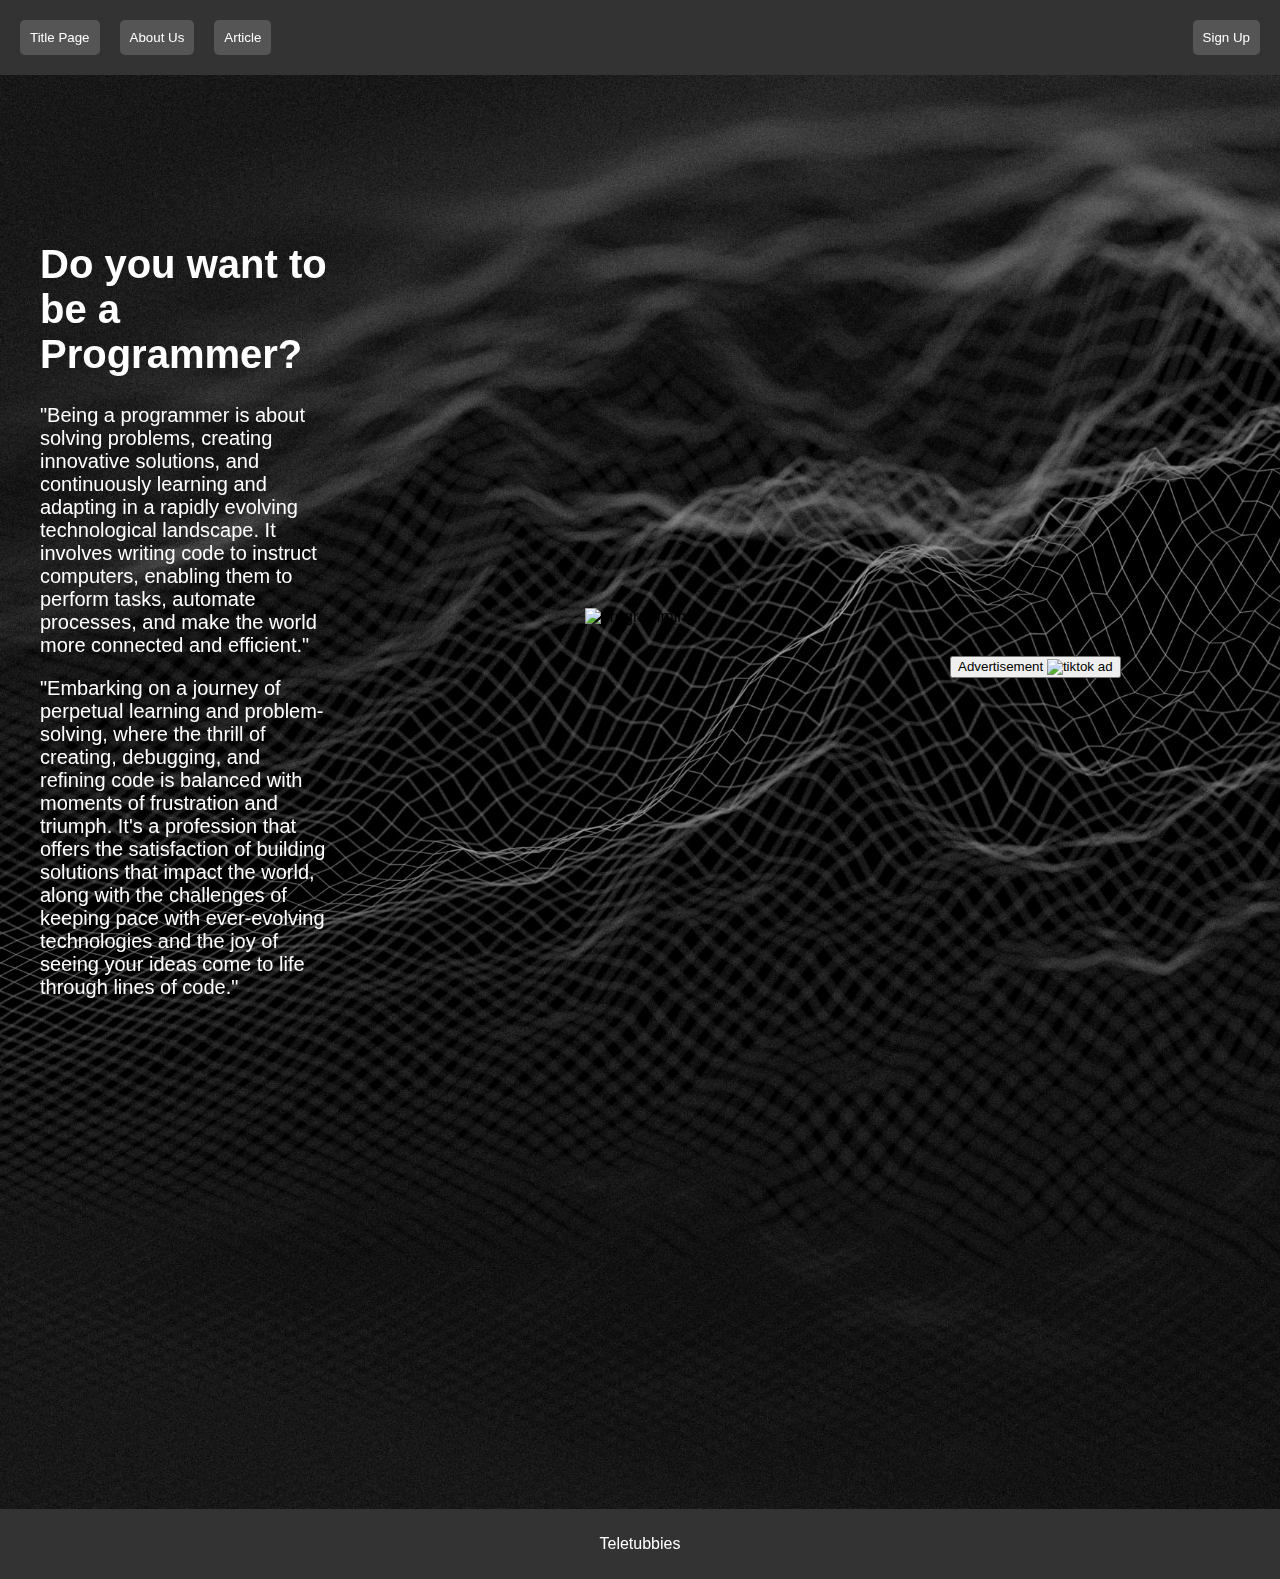
==== about.html @ ac0a7835 "Add files via upload" ====
<!DOCTYPE html>
<html lang="en">
<head>
    <meta charset="UTF-8">
    <meta name="viewport" content="width=device-width, initial-scale=1.0">
    <link rel="stylesheet" href="Article.css">
    <title>Teletubbies</title>
</head>
<body>
    <header>
        <div class="header-left">
			<a href="C:\Users\Togana Family\Desktop\Final Project\Mockup5\index.html">
				<button class="header-button">Title Page</button>
			</a>
			<a href="C:\Users\Togana Family\Desktop\Final Project\Mockup5\AboutUs.html">
				<button class="header-button">About Us</button> 
			</a>
			<a href="C:\Users\Togana Family\Desktop\Final Project\Mockup5\Article.html">
				<button class="header-button">Article</button>
			</a>
        </div>
        <div class="header-right">
			<a href="C:\Users\Togana Family\Desktop\Final Project\Mockup5\sign_in.html">
				<button class="header-button">Sign Up</button>
			</a>
        </div>
    </header>
    
    <main>
		<div class="container">
			<div class="text">
				<h1><b>Do you want to be a Programmer?</b></h1>
				<p>"Being a programmer is about solving problems, 
				creating innovative solutions, and continuously learning and adapting in a rapidly evolving technological landscape. 
				It involves writing code to instruct computers, enabling them to perform tasks, automate processes, 
				and make the world more connected and efficient."</p>
				<p> "Embarking on a journey of perpetual learning and problem-solving, 
				where the thrill of creating, debugging, and refining code is balanced with moments of frustration and triumph. 
				It's a profession that offers the satisfaction of building solutions that impact the world, 
				along with the challenges of keeping pace with ever-evolving technologies and the joy of seeing your 
				ideas come to life through lines of code."</p>
			</div>
			<div class="image">
				<img src="C:\Users\Togana Family\Desktop\Final Project\Mockup5\programmer.png" alt="programming">
			</div>
			<div class="advertisement">
				<button onclick="window.location.href='https://www.postermywall.com/index.php/art/template/d64ba858d15c9e30c7b565cdca5d5be5/tik-tok-design-template';">
			    Advertisement
				<img src="C:\Users\Togana Family\Desktop\Final Project\Mockup5\tiktok.jpg" alt="tiktok ad">
			</div>
		</div>	
    </main>
    
    <footer>
        <p>Teletubbies</p>
    </footer>
</body>
</html>
---- Article.css ----
body{
	font-family: Arial, sans-serif;
    margin: 0;
    padding: 0;
	background-image: url('bg 1.jpg');
    background-size: cover;
    filter: brightness(100%);
}
header {
    background-color: #333;
    color: white;
    display: flex;
    justify-content: space-between;
    align-items: center;
    padding: 20px 20px;
	
}

.header-left {
    display: flex;
    gap: 20px;
}

.header-right {
    display: flex;
    gap: 20px;
}

.header-button {
    background-color: #555;
    color: white;
    border: none;
    padding: 10px 10px;
    border-radius: 5px;
    cursor: pointer;
}
.centered-images {
    display: flex;
    flex-wrap: wrap;
    gap: 20px;
    padding: 20px;
}
.container {
	margin-top: 100px;
    display: flex;
    justify-content: space-between;
    align-items: center;
    padding: 20px;
}

.advertisement {
	color: white;
    flex: 1;
    padding: 20px;
}

.image {
    flex: 2;
    text-align: center;
	margin-bottom: 100px;
}

.image img {
    max-width: 100%;
    height: auto;
}

.text {
	color: white;
    flex: 1;
    padding: 20px;
	margin-bottom: 100px;
	font-size: 20px;
}
}
.content-subheader{
	font-size: 20px;
    color: #fff;
    text-align: center;
}
.image-content {
	font-size: 15px;
	display: flex;
	justify-content: space-evenly;
	color: #fff;
    text-align: center;
	gap: 20px;
}
.image-subcontent {
	font-size: 15px;
	display: flex;
	justify-content: space-evenly;
	color: #fff;
    text-align: center;
}
footer {
    background-color: #333;
	margin-top: 350px;
    color: white;
    text-align: center;
    padding: 10px 10px;
}
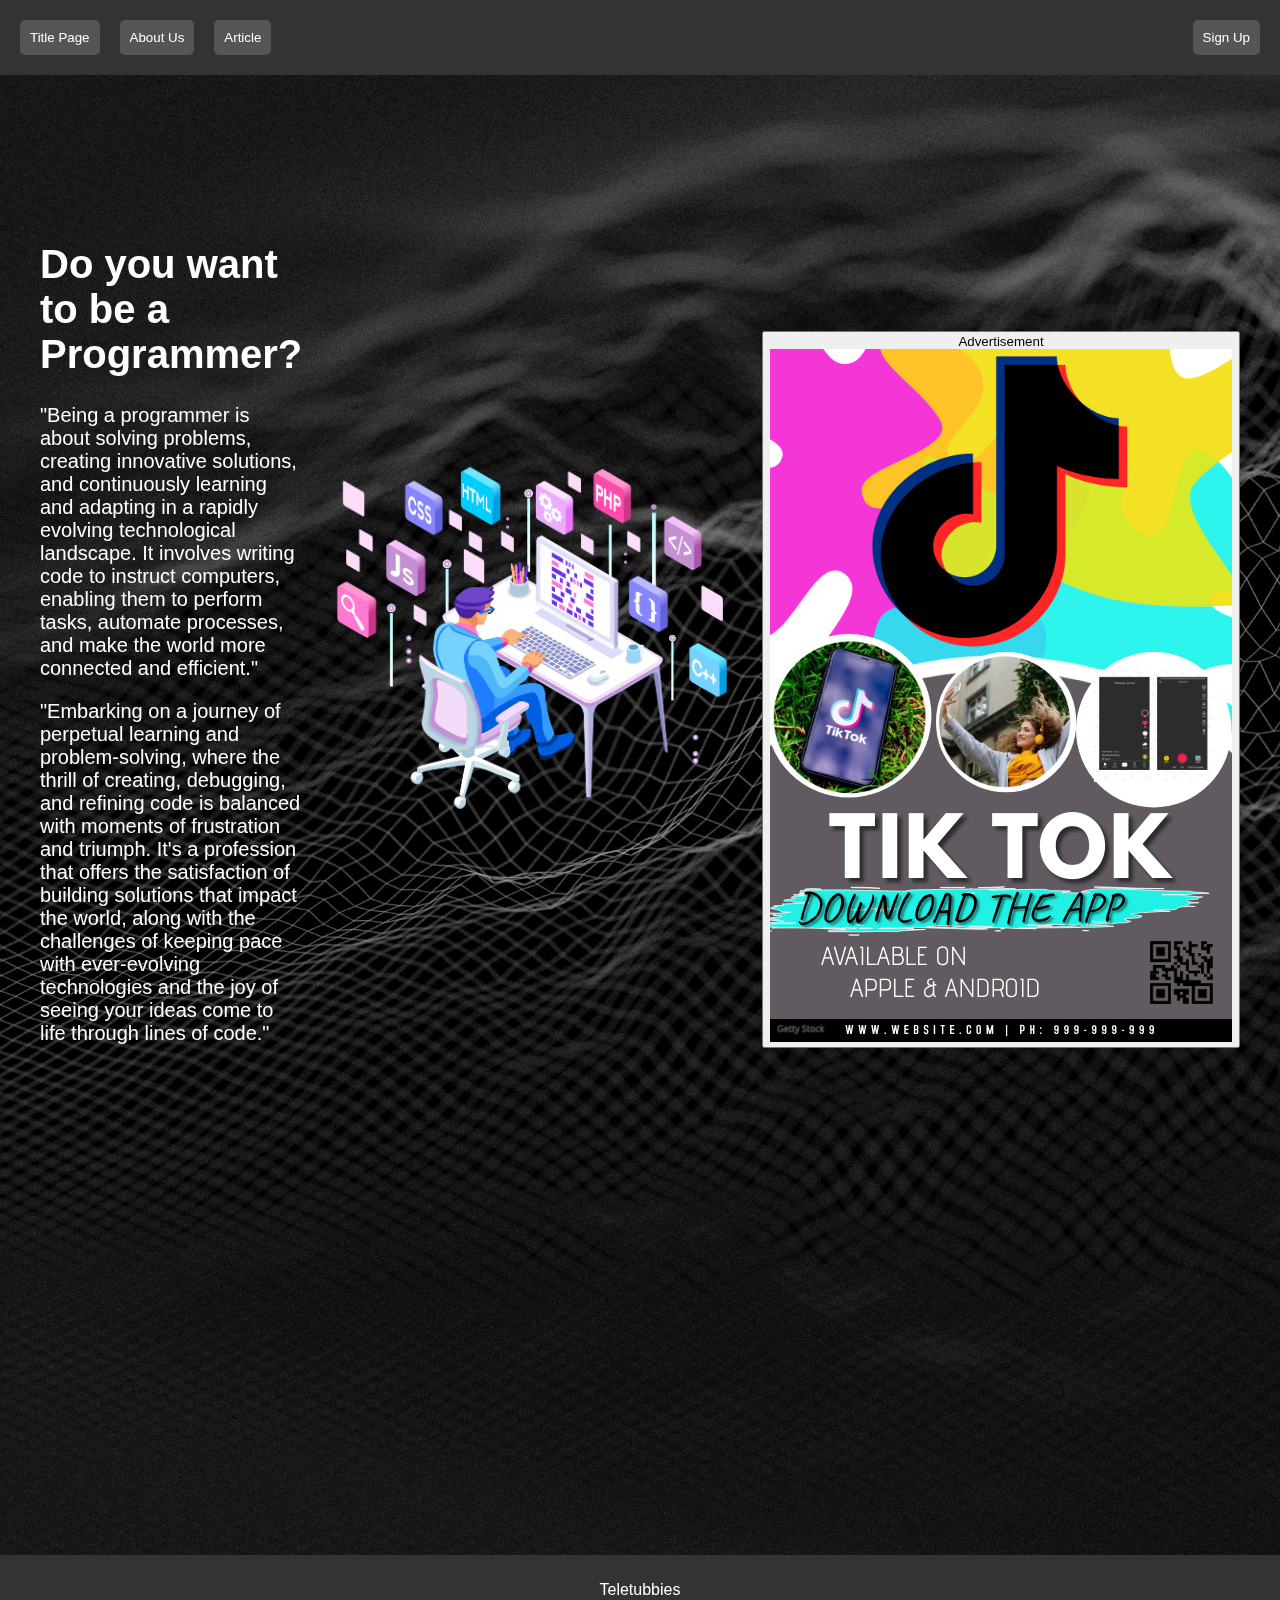
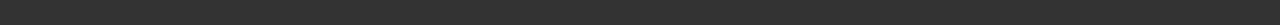
==== commit a508598c: "Update about.html" ====
--- a/about.html
+++ b/about.html
@@ -9,18 +9,18 @@
 <body>
     <header>
         <div class="header-left">
-			<a href="C:\Users\Togana Family\Desktop\Final Project\Mockup5\index.html">
+			<a href="index.html">
 				<button class="header-button">Title Page</button>
 			</a>
-			<a href="C:\Users\Togana Family\Desktop\Final Project\Mockup5\AboutUs.html">
+			<a href="contact.html">
 				<button class="header-button">About Us</button> 
 			</a>
-			<a href="C:\Users\Togana Family\Desktop\Final Project\Mockup5\Article.html">
+			<a href="about.html">
 				<button class="header-button">Article</button>
 			</a>
         </div>
         <div class="header-right">
-			<a href="C:\Users\Togana Family\Desktop\Final Project\Mockup5\sign_in.html">
+			<a href="service.html">
 				<button class="header-button">Sign Up</button>
 			</a>
         </div>
@@ -41,12 +41,12 @@
 				ideas come to life through lines of code."</p>
 			</div>
 			<div class="image">
-				<img src="C:\Users\Togana Family\Desktop\Final Project\Mockup5\programmer.png" alt="programming">
+				<img src="programmer.png" alt="programming">
 			</div>
 			<div class="advertisement">
 				<button onclick="window.location.href='https://www.postermywall.com/index.php/art/template/d64ba858d15c9e30c7b565cdca5d5be5/tik-tok-design-template';">
 			    Advertisement
-				<img src="C:\Users\Togana Family\Desktop\Final Project\Mockup5\tiktok.jpg" alt="tiktok ad">
+				<img src="tiktok.jpg" alt="tiktok ad">
 			</div>
 		</div>	
     </main>
@@ -55,4 +55,4 @@
         <p>Teletubbies</p>
     </footer>
 </body>
-</html>+</html>
